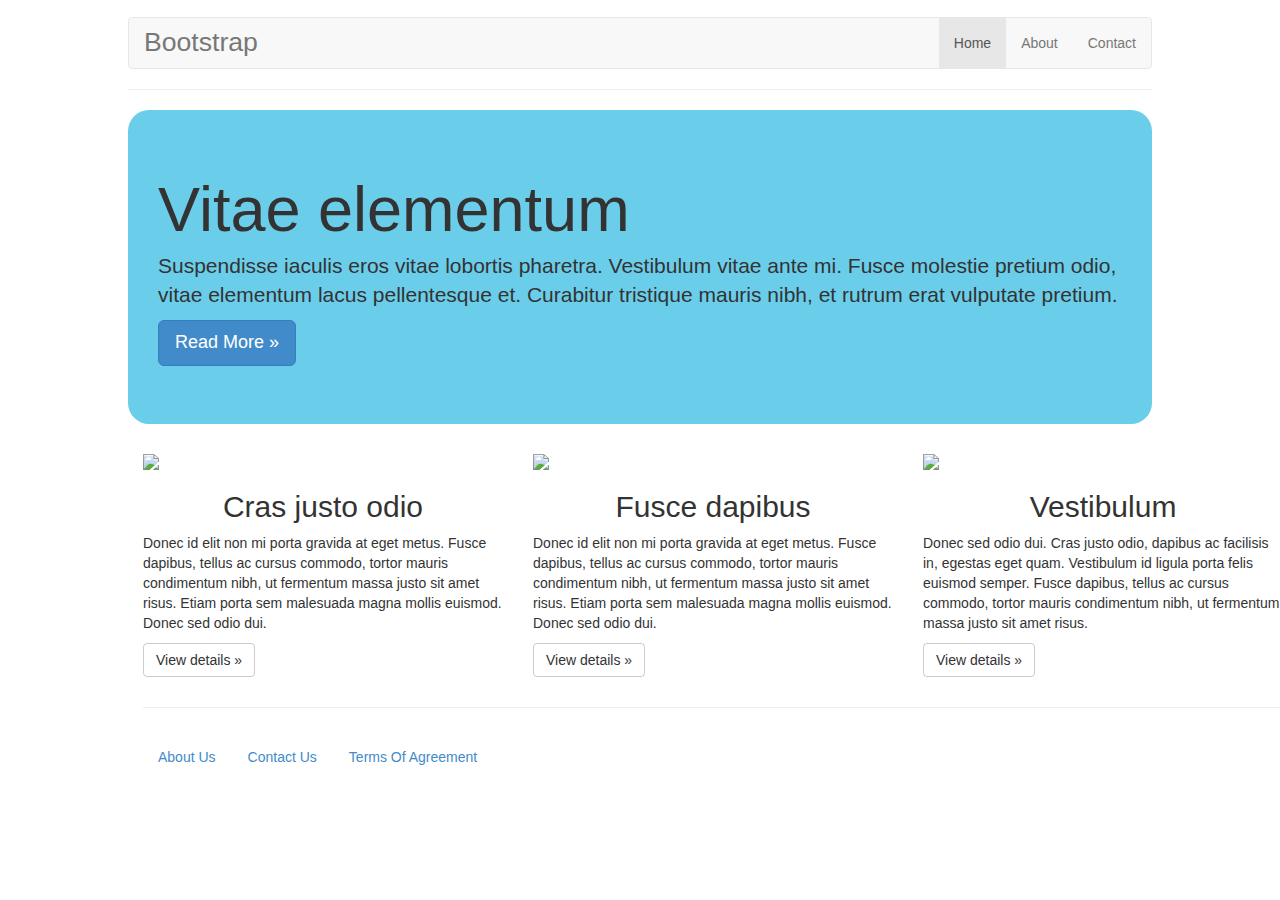
==== Bootstrap/index.html @ 40a9354a "Bootstrap updated." ====
<!DOCTYPE html>
<html lang="en">
  <head>
    <meta charset="utf-8">
    <meta http-equiv="X-UA-Compatible" content="IE=edge">
    <meta name="viewport" content="width=device-width, initial-scale=1.0">
    <meta name="description" content="">
    <meta name="author" content="">

    <title>Bootstrap</title>

    <!-- Bootstrap core CSS -->
    <link href="css/bootstrap.css" rel="stylesheet">

    <!-- Custom styles for this template -->
    <link href="css/jumbotron.css" rel="stylesheet">

    <!-- Just for debugging purposes. Don't actually copy this line! -->
    <!--[if lt IE 9]><script src="../../docs-assets/js/ie8-responsive-file-warning.js"></script><![endif]-->

    <!-- HTML5 shim and Respond.js IE8 support of HTML5 elements and media queries -->
    <!--[if lt IE 9]>
      <script src="https://oss.maxcdn.com/libs/html5shiv/3.7.0/html5shiv.js"></script>
      <script src="https://oss.maxcdn.com/libs/respond.js/1.3.0/respond.min.js"></script>
    <![endif]-->
  </head>

  <body>
  <header>
      <div class="navbar navbar-default">
        <div class="navbar-header">
          <button type="button" class="navbar-toggle" data-toggle="collapse" data-target=".navbar-collapse">
            <span class="icon-bar"></span>
            <span class="icon-bar"></span>
            <span class="icon-bar"></span>
          </button>
          <a class="navbar-brand" href="#">Bootstrap</a>
        </div>
        <div class="navbar-collapse collapse">
          <ul class="nav navbar-nav navbar-right">
            <li class="active"><a href="./">Home</a></li>
            <li><a href="./">About</a></li>
            <li><a href="./">Contact</a></li>
          </ul>
        </div><!--/.nav-collapse -->
      </div>
    </header>
          <hr>

	<div class="jumbotron">
        <h1>Vitae elementum</h1>
        <p>Suspendisse iaculis eros vitae lobortis pharetra. Vestibulum vitae ante mi. Fusce molestie pretium odio, vitae elementum lacus pellentesque et. Curabitur tristique mauris nibh, et rutrum erat vulputate pretium.</p>
        <p>
          <a class="btn btn-lg btn-primary" href="../../components/#navbar" role="button">Read More &raquo;</a>
        </p>
      </div>
    <div class="container">
      <div class="row">
        <div class="col-md-4">
        <img src="http://placehold.it/300x200">
          <h2>Cras justo odio</h2>
          <p>Donec id elit non mi porta gravida at eget metus. Fusce dapibus, tellus ac cursus commodo, tortor mauris condimentum nibh, ut fermentum massa justo sit amet risus. Etiam porta sem malesuada magna mollis euismod. Donec sed odio dui. </p>
          <p><a class="btn btn-default" href="#" role="button">View details &raquo;</a></p>
        </div>
        <div class="col-md-4">
                <img src="http://placehold.it/300x200">

          <h2> Fusce dapibus</h2>
          <p>Donec id elit non mi porta gravida at eget metus. Fusce dapibus, tellus ac cursus commodo, tortor mauris condimentum nibh, ut fermentum massa justo sit amet risus. Etiam porta sem malesuada magna mollis euismod. Donec sed odio dui. </p>
          <p><a class="btn btn-default" href="#" role="button">View details &raquo;</a></p>
       </div>
        <div class="col-md-4">
                <img src="http://placehold.it/300x200">

          <h2>Vestibulum</h2>
          <p>Donec sed odio dui. Cras justo odio, dapibus ac facilisis in, egestas eget quam. Vestibulum id ligula porta felis euismod semper. Fusce dapibus, tellus ac cursus commodo, tortor mauris condimentum nibh, ut fermentum massa justo sit amet risus.</p>
          <p><a class="btn btn-default" href="#" role="button">View details &raquo;</a></p>
        </div>
      </div>
      <hr>
      <footer>
			<ul class="nav nav-pills">
				<li><a href="#">About Us</a></li>
				<li><a href="#">Contact Us</a></li>
				<li><a href="#">Terms Of Agreement</a></li>
			</ul>
      </footer>
    </div> <!-- /container -->


    <!-- Bootstrap core JavaScript
    ================================================== -->
    <!-- Placed at the end of the document so the pages load faster -->
    <script src="https://code.jquery.com/jquery-1.10.2.min.js"></script>
    <script src="js/bootstrap.min.js"></script>
  </body>
</html>
---- Bootstrap/css/jumbotron.css ----
/* Space out content a bit */
body {
  padding-top: 1.2em;
  padding-bottom: 20px;
  width:80%;
  margin-left: auto;
  margin-right: auto;
  font-size:1.4em;
}
.navbar-brand {
  margin-top: 0;
  margin-bottom: 0;
  line-height: 0.7em;
  padding-bottom: 0.1em;
  font-size: 1.9em;
}
.jumbotron{
	background: #6ACEEB;
    border-radius: 1em;
}
.jumbotron h1{
	font-size:3em;
}
h2{
	text-align: center;
}
footer {
  padding-top: 0.7em;
  color: #777;
}
img{
	max-width: 100%;
	height:auto;
 display: block;
    margin-left: auto;
    margin-right: auto
}
@media (min-width: 500px)(max-width: 768px) {
	p{
		width:50%;
	}
}
@media (max-width: 479px) {
	.jumbotron{
		display:none;
	}
}
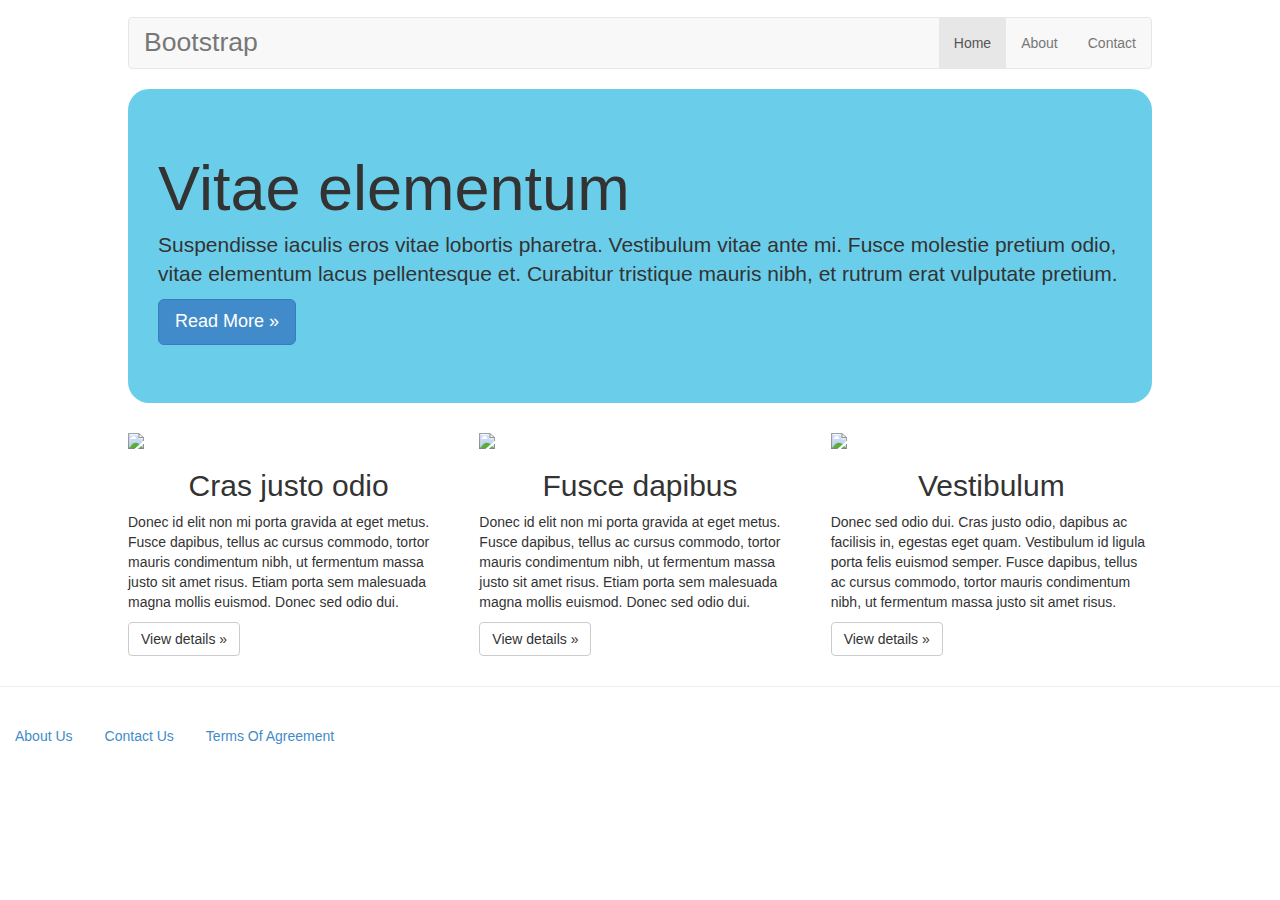
==== commit 31e2cdee: "Fixed html mistake." ====
--- a/Bootstrap/index.html
+++ b/Bootstrap/index.html
@@ -45,8 +45,6 @@
         </div><!--/.nav-collapse -->
       </div>
     </header>
-          <hr>
-
 	<div class="jumbotron">
         <h1>Vitae elementum</h1>
         <p>Suspendisse iaculis eros vitae lobortis pharetra. Vestibulum vitae ante mi. Fusce molestie pretium odio, vitae elementum lacus pellentesque et. Curabitur tristique mauris nibh, et rutrum erat vulputate pretium.</p>
@@ -54,29 +52,28 @@
           <a class="btn btn-lg btn-primary" href="../../components/#navbar" role="button">Read More &raquo;</a>
         </p>
       </div>
-    <div class="container">
+    <div id="content">
       <div class="row">
         <div class="col-md-4">
-        <img src="http://placehold.it/300x200">
+        <img src="http://placehold.it/250x200">
           <h2>Cras justo odio</h2>
           <p>Donec id elit non mi porta gravida at eget metus. Fusce dapibus, tellus ac cursus commodo, tortor mauris condimentum nibh, ut fermentum massa justo sit amet risus. Etiam porta sem malesuada magna mollis euismod. Donec sed odio dui. </p>
           <p><a class="btn btn-default" href="#" role="button">View details &raquo;</a></p>
         </div>
         <div class="col-md-4">
-                <img src="http://placehold.it/300x200">
-
+		<img src="http://placehold.it/250x200">
           <h2> Fusce dapibus</h2>
           <p>Donec id elit non mi porta gravida at eget metus. Fusce dapibus, tellus ac cursus commodo, tortor mauris condimentum nibh, ut fermentum massa justo sit amet risus. Etiam porta sem malesuada magna mollis euismod. Donec sed odio dui. </p>
           <p><a class="btn btn-default" href="#" role="button">View details &raquo;</a></p>
        </div>
         <div class="col-md-4">
-                <img src="http://placehold.it/300x200">
-
+			<img src="http://placehold.it/250x200">
           <h2>Vestibulum</h2>
           <p>Donec sed odio dui. Cras justo odio, dapibus ac facilisis in, egestas eget quam. Vestibulum id ligula porta felis euismod semper. Fusce dapibus, tellus ac cursus commodo, tortor mauris condimentum nibh, ut fermentum massa justo sit amet risus.</p>
           <p><a class="btn btn-default" href="#" role="button">View details &raquo;</a></p>
         </div>
       </div>
+    </div>
       <hr>
       <footer>
 			<ul class="nav nav-pills">
--- a/Bootstrap/css/jumbotron.css
+++ b/Bootstrap/css/jumbotron.css
@@ -2,10 +2,18 @@
 body {
   padding-top: 1.2em;
   padding-bottom: 20px;
-  width:80%;
-  margin-left: auto;
-  margin-right: auto;
+  width:100%;
   font-size:1.4em;
+}
+#content{
+	width:80%;
+	margin-left: auto;
+    margin-right: auto;
+}
+header{
+	width:80%;
+	margin-left: auto;
+    margin-right: auto;
 }
 .navbar-brand {
   margin-top: 0;
@@ -15,6 +23,9 @@
   font-size: 1.9em;
 }
 .jumbotron{
+	width:80%;
+	margin-left: auto;
+    margin-right: auto;
 	background: #6ACEEB;
     border-radius: 1em;
 }
@@ -35,10 +46,8 @@
     margin-left: auto;
     margin-right: auto
 }
-@media (min-width: 500px)(max-width: 768px) {
-	p{
-		width:50%;
-	}
+@media (min-width: 900px) and (max-width: 1300px){
+
 }
 @media (max-width: 479px) {
 	.jumbotron{
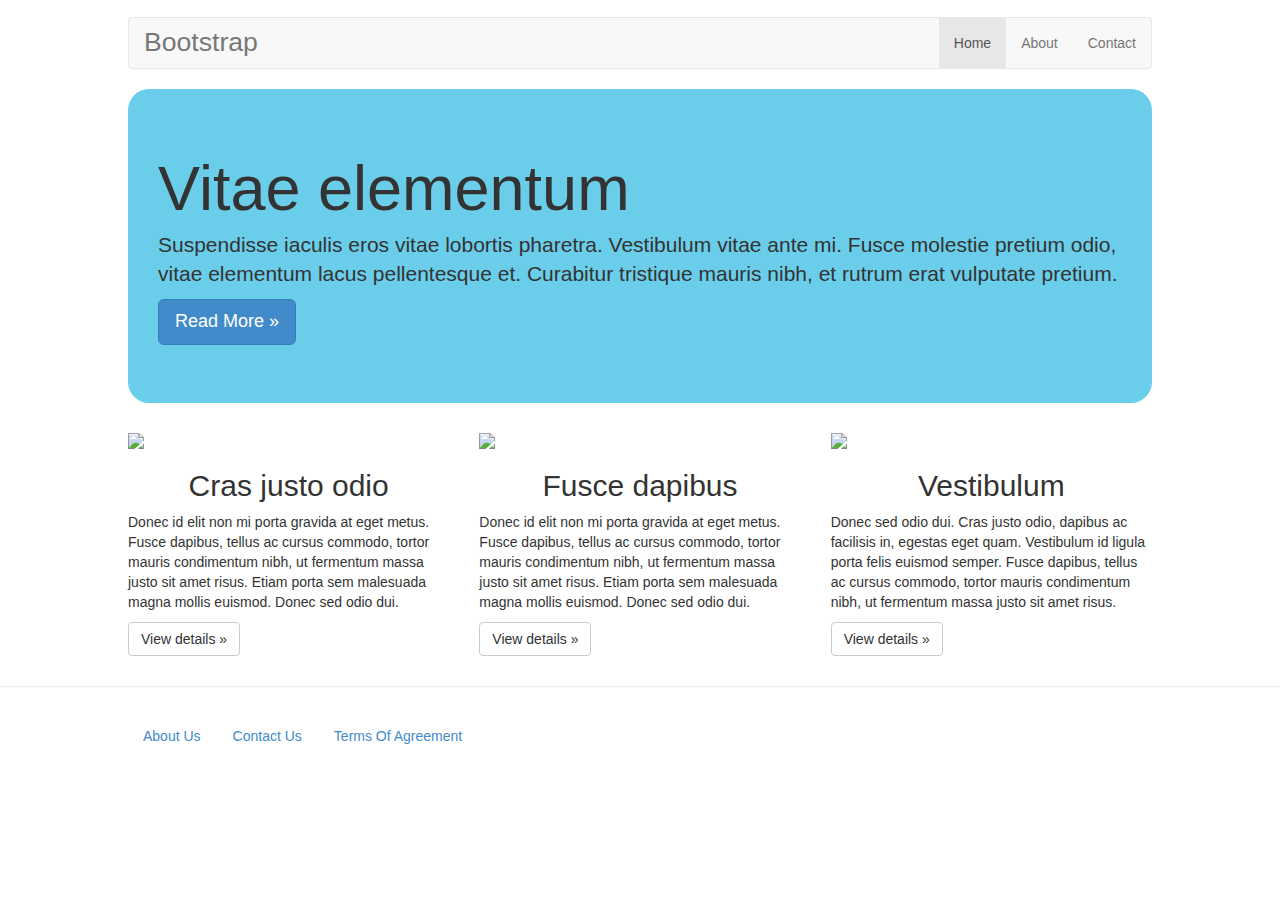
==== commit 61342472: "Added margin to footer." ====
--- a/Bootstrap/index.html
+++ b/Bootstrap/index.html
@@ -12,8 +12,8 @@
     <!-- Bootstrap core CSS -->
     <link href="css/bootstrap.css" rel="stylesheet">
 
-    <!-- Custom styles for this template -->
-    <link href="css/jumbotron.css" rel="stylesheet">
+    <!-- Custom styles -->
+    <link href="css/main.css" rel="stylesheet">
 
     <!-- Just for debugging purposes. Don't actually copy this line! -->
     <!--[if lt IE 9]><script src="../../docs-assets/js/ie8-responsive-file-warning.js"></script><![endif]-->
--- a/Bootstrap/css/main.css
+++ b/Bootstrap/css/main.css
@@ -0,0 +1,56 @@
+/* Space out content a bit */
+body {
+  padding-top: 1.2em;
+  padding-bottom: 20px;
+  width:100%;
+  font-size:1.4em;
+}
+#content{
+	width:80%;
+	margin-left: auto;
+    margin-right: auto;
+}
+header{
+	width:80%;
+	margin-left: auto;
+    margin-right: auto;
+}
+.navbar-brand {
+  margin-top: 0;
+  margin-bottom: 0;
+  line-height: 0.7em;
+  padding-bottom: 0.1em;
+  font-size: 1.9em;
+}
+.jumbotron{
+	width:80%;
+	margin-left: auto;
+    margin-right: auto;
+	background: #6ACEEB;
+    border-radius: 1em;
+}
+.jumbotron h1{
+	font-size:3em;
+}
+h2{
+	text-align: center;
+}
+footer {
+  width:80%;
+  margin-left: auto;
+  margin-right: auto;
+  padding-top: 0.7em;
+  color: #777;
+}
+img{
+	max-width: 100%;
+	height:auto;
+ display: block;
+    margin-left: auto;
+    margin-right: auto
+}
+@media (max-width: 479px) {
+	.jumbotron{
+		display:none;
+	}
+}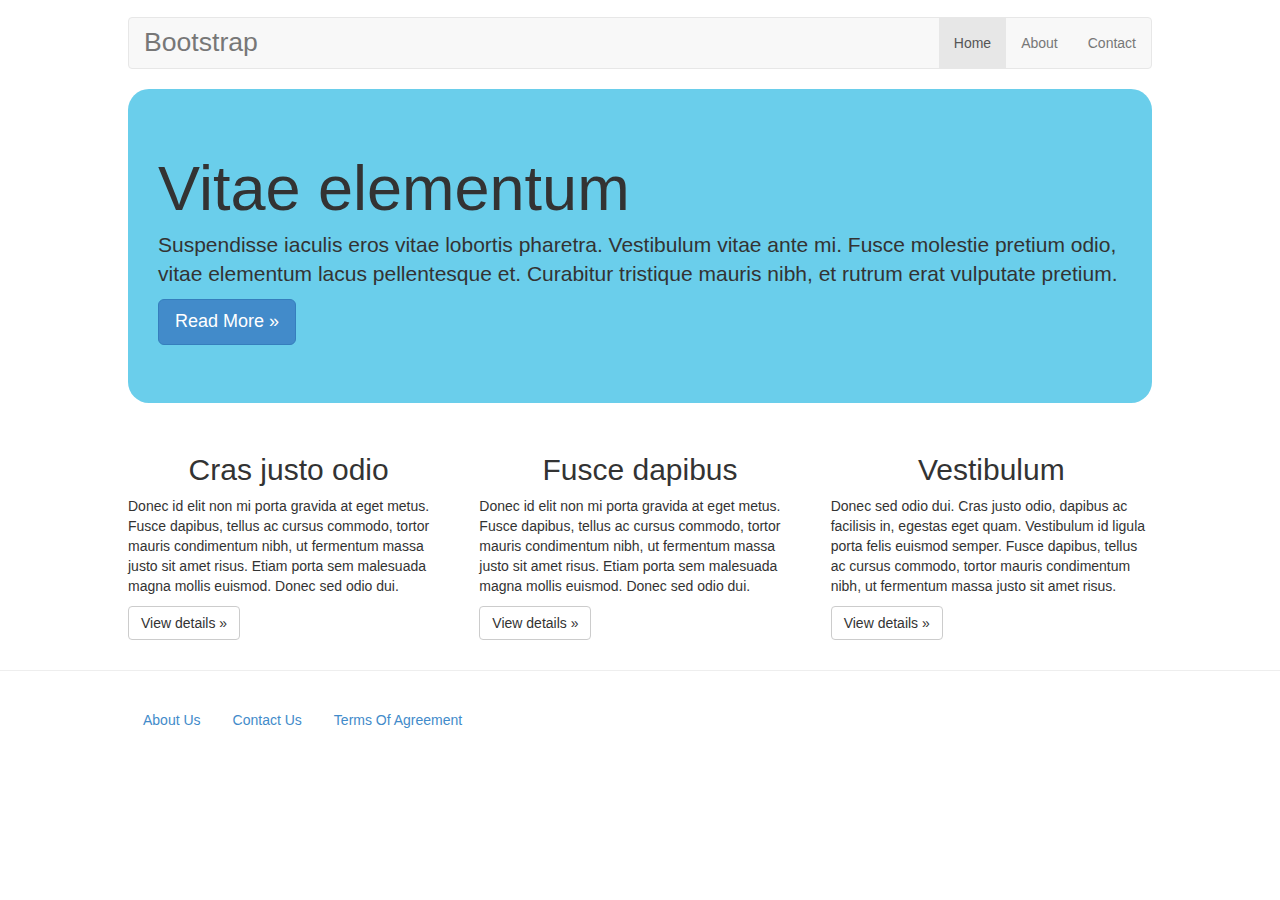
==== commit 6069a1f9: "Fixed html." ====
--- a/Bootstrap/index.html
+++ b/Bootstrap/index.html
@@ -49,25 +49,25 @@
         <h1>Vitae elementum</h1>
         <p>Suspendisse iaculis eros vitae lobortis pharetra. Vestibulum vitae ante mi. Fusce molestie pretium odio, vitae elementum lacus pellentesque et. Curabitur tristique mauris nibh, et rutrum erat vulputate pretium.</p>
         <p>
-          <a class="btn btn-lg btn-primary" href="../../components/#navbar" role="button">Read More &raquo;</a>
+          <a class="btn btn-lg btn-primary" href="#" role="button">Read More &raquo;</a>
         </p>
-      </div>
+   </div>
     <div id="content">
       <div class="row">
         <div class="col-md-4">
-        <img src="http://placehold.it/250x200">
+        <img src="http://placehold.it/250x200" alt="">
           <h2>Cras justo odio</h2>
           <p>Donec id elit non mi porta gravida at eget metus. Fusce dapibus, tellus ac cursus commodo, tortor mauris condimentum nibh, ut fermentum massa justo sit amet risus. Etiam porta sem malesuada magna mollis euismod. Donec sed odio dui. </p>
           <p><a class="btn btn-default" href="#" role="button">View details &raquo;</a></p>
         </div>
         <div class="col-md-4">
-		<img src="http://placehold.it/250x200">
+		<img src="http://placehold.it/250x200" alt="">
           <h2> Fusce dapibus</h2>
           <p>Donec id elit non mi porta gravida at eget metus. Fusce dapibus, tellus ac cursus commodo, tortor mauris condimentum nibh, ut fermentum massa justo sit amet risus. Etiam porta sem malesuada magna mollis euismod. Donec sed odio dui. </p>
           <p><a class="btn btn-default" href="#" role="button">View details &raquo;</a></p>
        </div>
         <div class="col-md-4">
-			<img src="http://placehold.it/250x200">
+			<img src="http://placehold.it/250x200" alt="">
           <h2>Vestibulum</h2>
           <p>Donec sed odio dui. Cras justo odio, dapibus ac facilisis in, egestas eget quam. Vestibulum id ligula porta felis euismod semper. Fusce dapibus, tellus ac cursus commodo, tortor mauris condimentum nibh, ut fermentum massa justo sit amet risus.</p>
           <p><a class="btn btn-default" href="#" role="button">View details &raquo;</a></p>
@@ -82,8 +82,6 @@
 				<li><a href="#">Terms Of Agreement</a></li>
 			</ul>
       </footer>
-    </div> <!-- /container -->
-
 
     <!-- Bootstrap core JavaScript
     ================================================== -->
